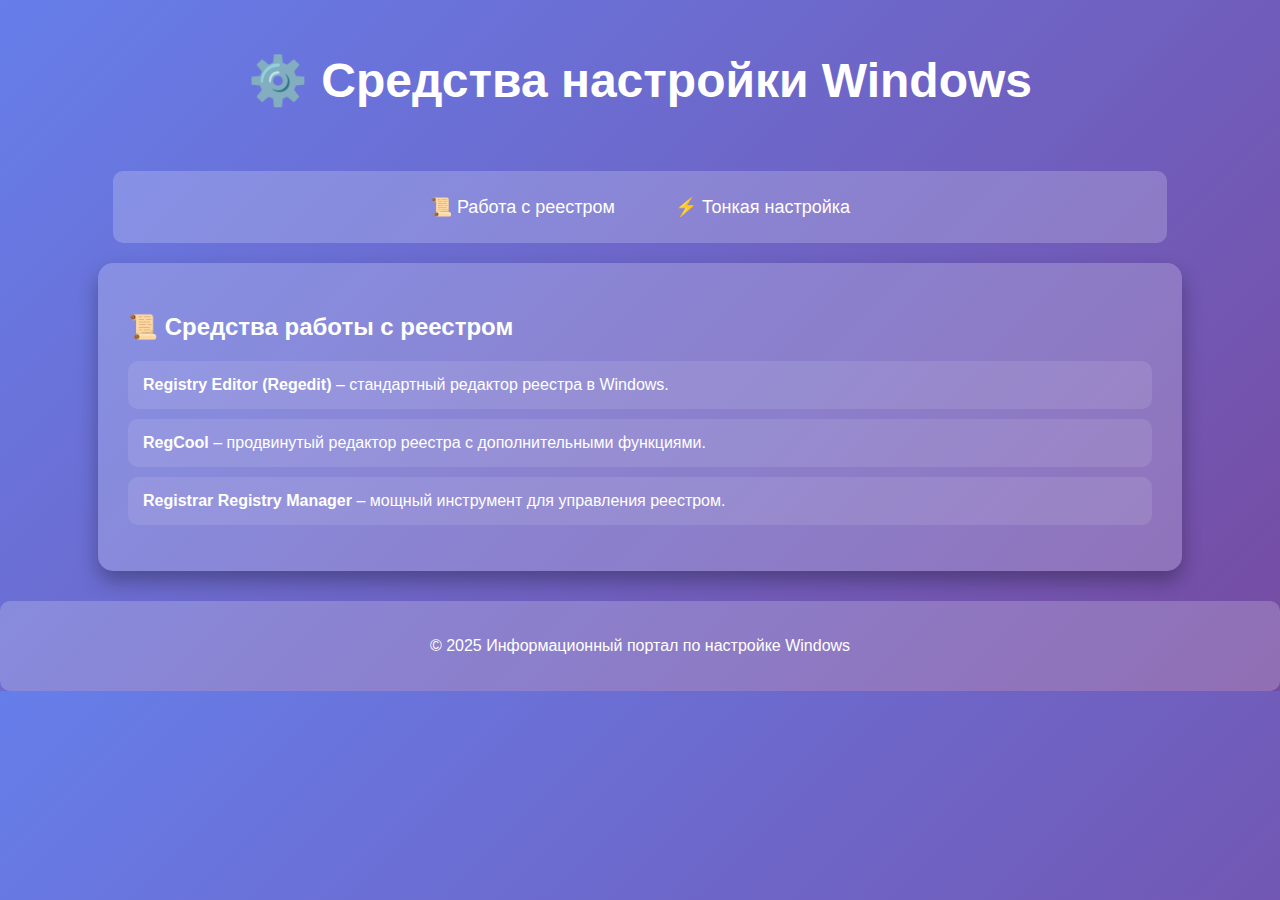
==== index.html @ a4cd6461 "Add files via upload" ====
<!DOCTYPE html>
<html lang="ru">
<head>
    <meta charset="UTF-8">
    <meta name="viewport" content="width=device-width, initial-scale=1.0">
    <title>Средства работы с реестром и настройки системы</title>
    <style>
        body { font-family: 'Poppins', sans-serif; margin: 0; padding: 0; background: linear-gradient(135deg, #667eea, #764ba2); color: white; }
        header { text-align: center; padding: 20px; font-size: 24px; font-weight: bold; }
        nav { display: flex; justify-content: center; gap: 20px; padding: 15px; background: rgba(255, 255, 255, 0.2); border-radius: 10px; margin: 10px auto; width: 80%; }
        nav a { color: white; text-decoration: none; font-size: 18px; padding: 10px 20px; border-radius: 20px; transition: 0.3s; }
        nav a:hover { background: rgba(255, 255, 255, 0.3); }
        section { display: none; padding: 30px; background: rgba(255, 255, 255, 0.2); margin: 20px auto; width: 80%; border-radius: 15px; box-shadow: 0 10px 20px rgba(0, 0, 0, 0.3); }
        .active { display: block; }
        ul { list-style: none; padding: 0; }
        ul li { background: rgba(255, 255, 255, 0.1); padding: 15px; margin: 10px 0; border-radius: 10px; }
        footer { text-align: center; padding: 20px; background: rgba(255, 255, 255, 0.2); margin-top: 30px; border-radius: 10px; }
    </style>
    <script>
        function showSection(id) {
            document.querySelectorAll('section').forEach(sec => sec.classList.remove('active'));
            document.getElementById(id).classList.add('active');
        }
    </script>
</head>
<body>
    <header>
        <h1>⚙️ Средства настройки Windows</h1>
    </header>
    
    <nav>
        <a href="#" onclick="showSection('registry')">📜 Работа с реестром</a>
        <a href="#" onclick="showSection('tweaks')">⚡ Тонкая настройка</a>
    </nav>
    
    <section id="registry" class="active">
        <h2>📜 Средства работы с реестром</h2>
        <ul>
            <li><b>Registry Editor (Regedit)</b> – стандартный редактор реестра в Windows.</li>
            <li><b>RegCool</b> – продвинутый редактор реестра с дополнительными функциями.</li>
            <li><b>Registrar Registry Manager</b> – мощный инструмент для управления реестром.</li>
        </ul>
    </section>
    
    <section id="tweaks">
        <h2>⚡ Средства тонкой настройки системы</h2>
        <ul>
            <li><b>Ultimate Windows Tweaker</b> – утилита для настройки скрытых параметров Windows.</li>
            <li><b>Winaero Tweaker</b> – инструмент для персонализации и оптимизации Windows.</li>
            <li><b>Autoruns</b> – продвинутая утилита для управления автозапуском.</li>
        </ul>
    </section>
    
    <section id="control_points">
        <h2>📌 Пункты контроля раздела сайта</h2>
        <ul>
            <li><b>Навигация:</b>
                <ul>
                    <li>Вход в раздел</li>
                    <li>Возврат в главное меню</li>
                </ul>
            </li>
            <li>Наличие информации о назначении выбранного раздела системного программного обеспечения (СПО)</li>
            <li><b>Наличие локального меню и средства навигации в разделе:</b>
                <ul>
                    <li>Вход в описание программы</li>
                    <li>Возврат в локальное меню</li>
                    <li>Переход к главному меню (по желанию)</li>
                </ul>
            </li>
            <li><b>Описание программы:</b>
                <ul>
                    <li>Информация о производителе ПО и история разработки, включая сведения об актуальной версии</li>
                    <li>Ссылка на сайт производителя или источник получения ПО</li>
                    <li>Сведения о рассматриваемой версии, образ экрана с главным меню (с датой и временем)</li>
                    <li>Описание общих возможностей ПО</li>
                    <li>Особенности ПО (меню, навигация, интересные возможности)</li>
                    <li>Описание экспериментов с ПО (не менее 5 экспериментов)</li>
                    <li>Вывод о функциональности, варианты использования</li>
                    <li>Плюсы и минусы</li>
                </ul>
            </li>
            <li>Общий вывод, рекомендации, результаты сравнения программ раздела</li>
        </ul>
    </section>
    
    <footer>
        <p>&copy; 2025 Информационный портал по настройке Windows</p>
    </footer>
</body>
</html>
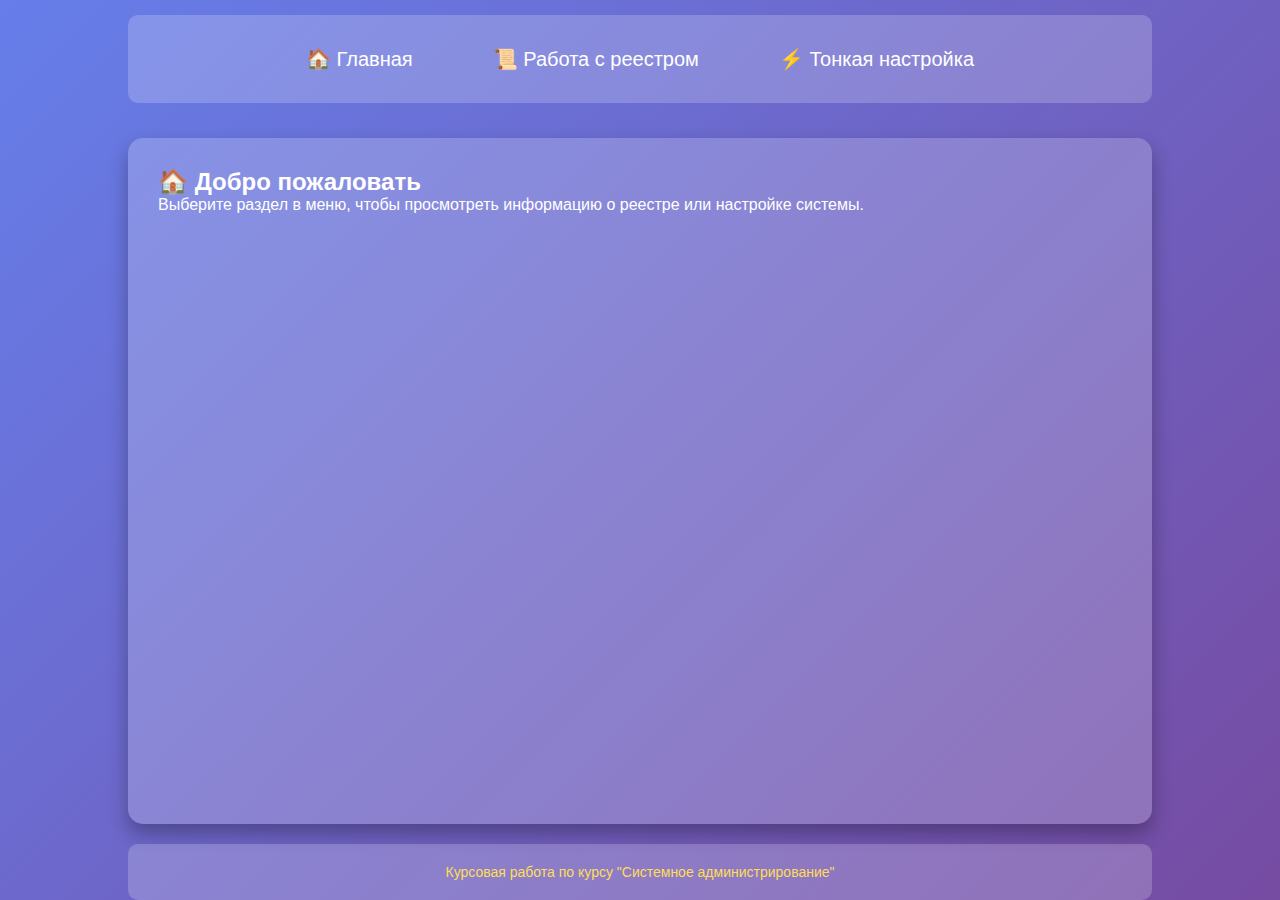
==== commit a45d907d: "Add files via upload" ====
--- a/index.html
+++ b/index.html
@@ -4,88 +4,22 @@
     <meta charset="UTF-8">
     <meta name="viewport" content="width=device-width, initial-scale=1.0">
     <title>Средства работы с реестром и настройки системы</title>
-    <style>
-        body { font-family: 'Poppins', sans-serif; margin: 0; padding: 0; background: linear-gradient(135deg, #667eea, #764ba2); color: white; }
-        header { text-align: center; padding: 20px; font-size: 24px; font-weight: bold; }
-        nav { display: flex; justify-content: center; gap: 20px; padding: 15px; background: rgba(255, 255, 255, 0.2); border-radius: 10px; margin: 10px auto; width: 80%; }
-        nav a { color: white; text-decoration: none; font-size: 18px; padding: 10px 20px; border-radius: 20px; transition: 0.3s; }
-        nav a:hover { background: rgba(255, 255, 255, 0.3); }
-        section { display: none; padding: 30px; background: rgba(255, 255, 255, 0.2); margin: 20px auto; width: 80%; border-radius: 15px; box-shadow: 0 10px 20px rgba(0, 0, 0, 0.3); }
-        .active { display: block; }
-        ul { list-style: none; padding: 0; }
-        ul li { background: rgba(255, 255, 255, 0.1); padding: 15px; margin: 10px 0; border-radius: 10px; }
-        footer { text-align: center; padding: 20px; background: rgba(255, 255, 255, 0.2); margin-top: 30px; border-radius: 10px; }
-    </style>
-    <script>
-        function showSection(id) {
-            document.querySelectorAll('section').forEach(sec => sec.classList.remove('active'));
-            document.getElementById(id).classList.add('active');
-        }
-    </script>
+    <link rel="stylesheet" href="styles.css">
 </head>
 <body>
-    <header>
-        <h1>⚙️ Средства настройки Windows</h1>
-    </header>
-    
     <nav>
-        <a href="#" onclick="showSection('registry')">📜 Работа с реестром</a>
-        <a href="#" onclick="showSection('tweaks')">⚡ Тонкая настройка</a>
+        <a href="index.html">🏠 Главная</a>
+        <a href="registry.html">📜 Работа с реестром</a>
+        <a href="tweaks.html">⚡ Тонкая настройка</a>
     </nav>
     
-    <section id="registry" class="active">
-        <h2>📜 Средства работы с реестром</h2>
-        <ul>
-            <li><b>Registry Editor (Regedit)</b> – стандартный редактор реестра в Windows.</li>
-            <li><b>RegCool</b> – продвинутый редактор реестра с дополнительными функциями.</li>
-            <li><b>Registrar Registry Manager</b> – мощный инструмент для управления реестром.</li>
-        </ul>
-    </section>
-    
-    <section id="tweaks">
-        <h2>⚡ Средства тонкой настройки системы</h2>
-        <ul>
-            <li><b>Ultimate Windows Tweaker</b> – утилита для настройки скрытых параметров Windows.</li>
-            <li><b>Winaero Tweaker</b> – инструмент для персонализации и оптимизации Windows.</li>
-            <li><b>Autoruns</b> – продвинутая утилита для управления автозапуском.</li>
-        </ul>
-    </section>
-    
-    <section id="control_points">
-        <h2>📌 Пункты контроля раздела сайта</h2>
-        <ul>
-            <li><b>Навигация:</b>
-                <ul>
-                    <li>Вход в раздел</li>
-                    <li>Возврат в главное меню</li>
-                </ul>
-            </li>
-            <li>Наличие информации о назначении выбранного раздела системного программного обеспечения (СПО)</li>
-            <li><b>Наличие локального меню и средства навигации в разделе:</b>
-                <ul>
-                    <li>Вход в описание программы</li>
-                    <li>Возврат в локальное меню</li>
-                    <li>Переход к главному меню (по желанию)</li>
-                </ul>
-            </li>
-            <li><b>Описание программы:</b>
-                <ul>
-                    <li>Информация о производителе ПО и история разработки, включая сведения об актуальной версии</li>
-                    <li>Ссылка на сайт производителя или источник получения ПО</li>
-                    <li>Сведения о рассматриваемой версии, образ экрана с главным меню (с датой и временем)</li>
-                    <li>Описание общих возможностей ПО</li>
-                    <li>Особенности ПО (меню, навигация, интересные возможности)</li>
-                    <li>Описание экспериментов с ПО (не менее 5 экспериментов)</li>
-                    <li>Вывод о функциональности, варианты использования</li>
-                    <li>Плюсы и минусы</li>
-                </ul>
-            </li>
-            <li>Общий вывод, рекомендации, результаты сравнения программ раздела</li>
-        </ul>
+    <section id="home">
+        <h2>🏠 Добро пожаловать</h2>
+        <p>Выберите раздел в меню, чтобы просмотреть информацию о реестре или настройке системы.</p>
     </section>
     
     <footer>
-        <p>&copy; 2025 Информационный портал по настройке Windows</p>
+        <p>Курсовая работа по курсу "Системное администрирование"</p>
     </footer>
 </body>
-</html>
+</html>--- a/styles.css
+++ b/styles.css
@@ -0,0 +1,126 @@
+/* Общие стили для всех элементов */
+* {
+    margin: 0;
+    padding: 0;
+    box-sizing: border-box; /* Включаем padding и border в ширину элемента */
+}
+
+body { 
+    font-family: 'Poppins', sans-serif; 
+    background: linear-gradient(135deg, #667eea, #764ba2); 
+    color: white; 
+    display: flex; 
+    flex-direction: column; 
+    min-height: 100vh; 
+}
+
+/* Навигационное меню */
+nav { 
+    display: flex; 
+    justify-content: center; 
+    gap: 30px; 
+    padding: 20px; 
+    background: rgba(255, 255, 255, 0.2); 
+    border-radius: 10px; 
+    margin: 15px auto; 
+    width: 80%; 
+    max-width: 1200px; /* Фиксированная ширина */
+}
+
+nav a { 
+    color: white; 
+    text-decoration: none; 
+    font-size: 20px; 
+    padding: 12px 25px; 
+    border-radius: 25px; 
+    transition: 0.3s; 
+    font-weight: 500; 
+}
+
+nav a:hover { 
+    background: rgba(255, 255, 255, 0.3); 
+}
+
+/* Секции */
+section {
+    padding: 30px; 
+    background: rgba(255, 255, 255, 0.2); 
+    margin: 20px auto; 
+    width: 80%; 
+    max-width: 1200px; /* Фиксированная ширина */
+    border-radius: 15px; 
+    box-shadow: 0 10px 20px rgba(0, 0, 0, 0.3); 
+    flex: 1; 
+}
+
+/* Списки */
+ul { 
+    list-style: none; 
+    padding: 0; 
+}
+
+/* Блоки с программами (увеличиваются) */
+ul.program-list li { 
+    background: rgba(255, 255, 255, 0.1); 
+    padding: 20px; 
+    margin: 10px 0; 
+    border-radius: 12px; 
+    font-size: 16px; 
+    transition: transform 0.3s, box-shadow 0.3s; 
+    cursor: pointer; 
+}
+
+ul.program-list li:hover { 
+    transform: scale(1.02); 
+    box-shadow: 0 8px 16px rgba(0, 0, 0, 0.3); 
+}
+
+/* Блоки характеристик (не увеличиваются) */
+ul.program-info li { 
+    background: rgba(255, 255, 255, 0.1); 
+    padding: 20px; 
+    margin: 10px 0; 
+    border-radius: 12px; 
+    font-size: 16px; 
+    cursor: default; /* Отключаем курсор */
+    transform: none !important; /* Отключаем увеличение */
+    box-shadow: none !important; /* Отключаем тень */
+}
+
+/* Футер */
+footer { 
+    text-align: center; 
+    padding: 20px; 
+    background: rgba(255, 255, 255, 0.2); 
+    border-radius: 10px; 
+    margin-top: auto; 
+    width: 80%; 
+    max-width: 1200px; /* Фиксированная ширина */
+    margin-left: auto; 
+    margin-right: auto; 
+}
+
+footer p { 
+    font-size: 14px; 
+    color: #ffdd57; 
+}
+
+/* Изображения */
+.program-details img { 
+    max-width: 100%; 
+    border-radius: 10px; 
+    margin-top: 20px; 
+}
+
+/* Кнопка "Назад" */
+.back-button { 
+    display: inline-block; 
+    margin-bottom: 20px; 
+    color: #ffdd57; 
+    text-decoration: none; 
+    font-weight: 600; 
+}
+
+.back-button:hover { 
+    text-decoration: underline; 
+}